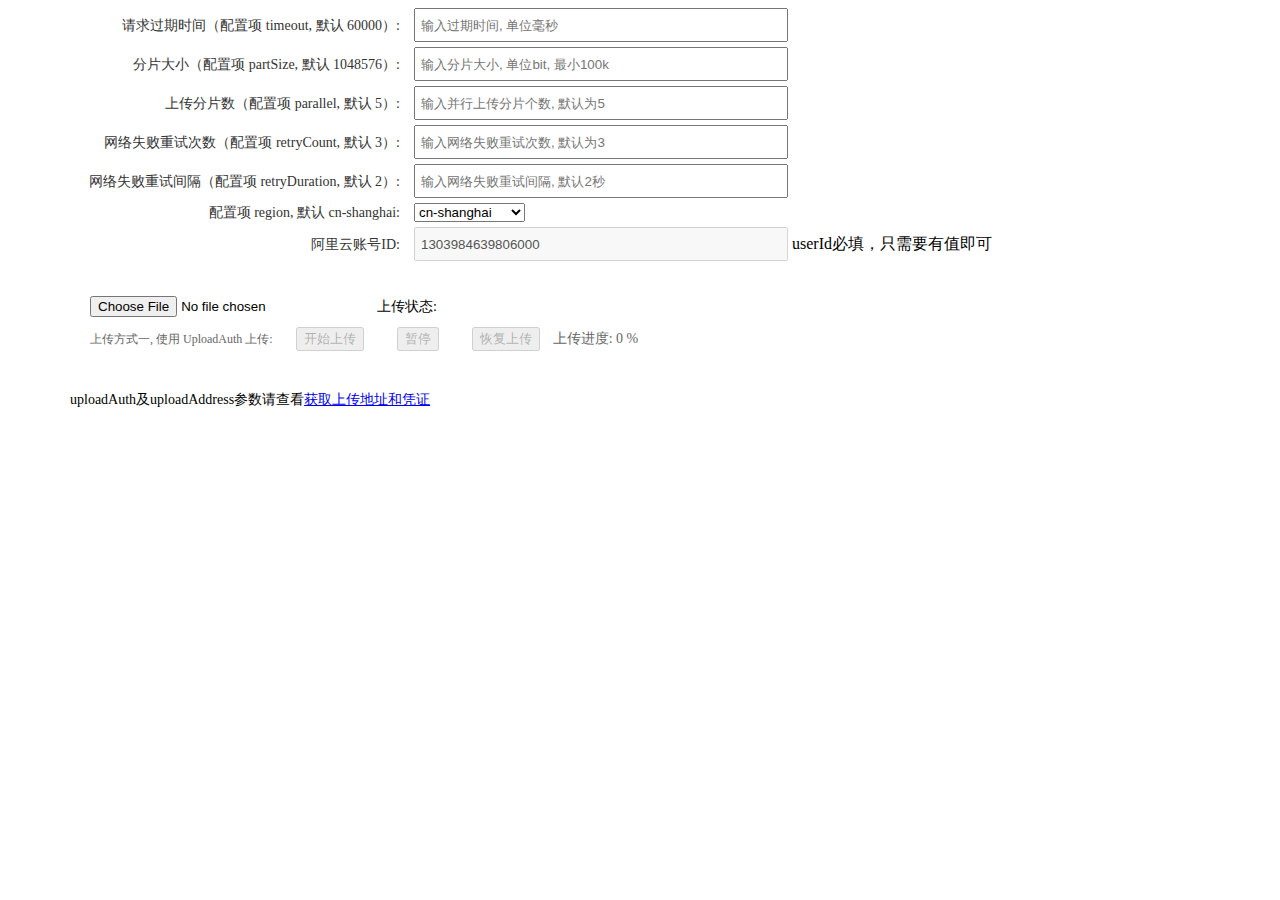
==== static/demo/upload-auth.html @ 4d64299d "file" ====
<!DOCTYPE html>
<html>
<head>
  <meta charset="utf-8">
  <title>阿里云 JavaScript上传SDK Demo (使用jquery)</title>
  <script src="/static/demo/lib/jquery.min.js"></script>
  <script type="text/javascript" src="/static/demo/lib/hash.js"></script>
  <script src="/static/demo/lib/aliyun-upload-sdk/aliyun-upload-sdk-1.5.3.min.js"></script>
  <script src="/static/demo/lib/aliyun-upload-sdk/lib/es6-promise.min.js"></script>
  <script src="/static/demo/lib/aliyun-upload-sdk/lib/aliyun-oss-sdk-6.17.1.min.js"></script>
  <style type="text/css">
    .container {
      width: 1200px;
      margin: 0 auto;
    }
    .input-control {
      margin: 5px 0;
    }
    .input-control label {
      font-size: 14px;
      color: #333;
      width: 30%;
      text-align: right;
      display: inline-block;
      vertical-align: middle;
      margin-right: 10px;
    }
    .input-control input {
      width: 30%;
      height: 30px;
      padding: 0 5px;
    }
    .upload {
      padding: 30px 50px;
    }
    .progress {
      font-size: 14px;
    }
    .progress i {
      font-style: normal;
    }
    .upload-type {
      color: #666;
      font-size: 12px;
      padding: 10px 0;
    }
    .upload-type button {
      margin: 0 10px 0 20px;
    }
    .status {
      font-size: 14px;
      margin-left: 30px;
    }
    .info {
      font-size: 14px;
      padding-left: 30px;
    }
  </style>
</head>
<body>
  <div class="container">
    <div class="setting">
      <div class="input-control">
        <label for="timeout">请求过期时间（配置项 timeout, 默认 60000）:</label>
        <input type="text" id="timeout" placeholder="输入过期时间, 单位毫秒">
      </div>

      <div class="input-control">
        <label for="partSize">分片大小（配置项 partSize, 默认 1048576）:</label>
        <input type="text" class="form-control" id="partSize" placeholder="输入分片大小, 单位bit, 最小100k">
      </div>

      <div class="input-control">
        <label for="parallel">上传分片数（配置项 parallel, 默认 5）:</label>
        <input type="text" class="form-control" id="parallel" placeholder="输入并行上传分片个数, 默认为5">
      </div>

      <div class="input-control">
        <label for="retryCount">网络失败重试次数（配置项 retryCount, 默认 3）:</label>
        <input type="text" class="form-control" id="retryCount" placeholder="输入网络失败重试次数, 默认为3">
      </div>

      <div class="input-control">
        <label for="retryDuration">网络失败重试间隔（配置项 retryDuration, 默认 2）:</label>
        <input type="text" class="form-control" id="retryDuration" placeholder="输入网络失败重试间隔, 默认2秒">
      </div>

      <div class="input-control">
        <label for="region">配置项 region, 默认 cn-shanghai:</label>
        <select id="region">
          <option>cn-shanghai</option>
          <option>eu-central-1</option>
          <option>ap-southeast-1</option>
        </select>
      </div>

      <div class="input-control">
        <label for="userId">阿里云账号ID:</label>
        <input type="text" value="1303984639806000" disabled class="form-control" id="userId" placeholder="输入阿里云账号ID">
        userId必填，只需要有值即可
      </div>

    </div>

    <div class="upload">
      <div>
        <input type="file" id="fileUpload">
        <label class="status">上传状态: <span id="status"></span></label>
      </div>
      <div class="upload-type">
        上传方式一, 使用 UploadAuth 上传:
        <button id="authUpload" disabled="true">开始上传</button>
        <button id="pauseUpload" disabled="true">暂停</button>
        <button id="resumeUpload" disabled="true">恢复上传</button>
        <span class="progress">上传进度: <i id="auth-progress">0</i> %</span>
        <span></span>
      </div>
    </div>
    <div class="info">uploadAuth及uploadAddress参数请查看<a href="https://help.aliyun.com/document_detail/55407.html" target="_blank">获取上传地址和凭证 </a></div>
  </div>
  <script type="module">
     //兼容IE11
    if (!FileReader.prototype.readAsBinaryString) {
        FileReader.prototype.readAsBinaryString = function (fileData) {
           var binary = "";
           var pt = this;
           var reader = new FileReader();      
           reader.onload = function (e) {
               var bytes = new Uint8Array(reader.result);
               var length = bytes.byteLength;
               for (var i = 0; i < length; i++) {
                   binary += String.fromCharCode(bytes[i]);
               }
            //pt.result  - readonly so assign binary
            pt.content = binary;
            pt.onload()
        }
        reader.readAsArrayBuffer(fileData);
        }
    }
    $(document).ready(function () {
      /** 
       * 创建一个上传对象
       * 使用 UploadAuth 上传方式
       */
      function createUploader () {
        var uploader = new AliyunUpload.Vod({
          timeout: $('#timeout').val() || 60000,
          partSize: $('#partSize').val() || 1048576,
          parallel: $('#parallel').val() || 5,
          retryCount: $('#retryCount').val() || 3,
          retryDuration: $('#retryDuration').val() || 2,
          region: $('#region').val(),
          userId: $('#userId').val(),
          // 添加文件成功
          addFileSuccess: function (uploadInfo) {
            console.log('addFileSuccess')
            $('#authUpload').attr('disabled', false)
            $('#resumeUpload').attr('disabled', false)
            $('#status').text('添加文件成功, 等待上传...')
            console.log("addFileSuccess: " + uploadInfo.file.name)
          },
          // 开始上传
          onUploadstarted: function (uploadInfo) {
            // 如果是 UploadAuth 上传方式, 需要调用 uploader.setUploadAuthAndAddress 方法
            // 如果是 UploadAuth 上传方式, 需要根据 uploadInfo.videoId是否有值，调用点播的不同接口获取uploadauth和uploadAddress
            // 如果 uploadInfo.videoId 有值，调用刷新视频上传凭证接口，否则调用创建视频上传凭证接口
            // 注意: 这里是测试 demo 所以直接调用了获取 UploadAuth 的测试接口, 用户在使用时需要判断 uploadInfo.videoId 存在与否从而调用 openApi
            // 如果 uploadInfo.videoId 存在, 调用 刷新视频上传凭证接口(https://help.aliyun.com/document_detail/55408.html)
            // 如果 uploadInfo.videoId 不存在,调用 获取视频上传地址和凭证接口(https://help.aliyun.com/document_detail/55407.html)
            if (!uploadInfo.videoId) {
              var createUrl = 'https://demo-vod.cn-shanghai.aliyuncs.com/voddemo/CreateUploadVideo?Title=testvod1&FileName=aa.mp4&BusinessType=vodai&TerminalType=pc&DeviceModel=iPhone9,2&UUID=59ECA-4193-4695-94DD-7E1247288&AppVersion=1.0.0&VideoId=5bfcc7864fc14b96972842172207c9e6'
              $.get(createUrl, function (data) {
                var uploadAuth = data.UploadAuth
                var uploadAddress = data.UploadAddress
                var videoId = data.VideoId
                uploader.setUploadAuthAndAddress(uploadInfo, uploadAuth, uploadAddress,videoId)
              }, 'json')
              $('#status').text('文件开始上传...')
              console.log("onUploadStarted:" + uploadInfo.file.name + ", endpoint:" + uploadInfo.endpoint + ", bucket:" + uploadInfo.bucket + ", object:" + uploadInfo.object)
            } else {
              // 如果videoId有值，根据videoId刷新上传凭证
              // https://help.aliyun.com/document_detail/55408.html?spm=a2c4g.11186623.6.630.BoYYcY
              var refreshUrl = 'https://demo-vod.cn-shanghai.aliyuncs.com/voddemo/RefreshUploadVideo?BusinessType=vodai&TerminalType=pc&DeviceModel=iPhone9,2&UUID=59ECA-4193-4695-94DD-7E1247288&AppVersion=1.0.0&Title=haha1&FileName=xxx.mp4&VideoId=' + uploadInfo.videoId
              $.get(refreshUrl, function (data) {
                var uploadAuth = data.UploadAuth
                var uploadAddress = data.UploadAddress
                var videoId = data.VideoId
                uploader.setUploadAuthAndAddress(uploadInfo, uploadAuth, uploadAddress,videoId)
              }, 'json')
            }
          },
          // 文件上传成功
          onUploadSucceed: function (uploadInfo) {
            console.log("onUploadSucceed: " + uploadInfo.file.name + ", endpoint:" + uploadInfo.endpoint + ", bucket:" + uploadInfo.bucket + ", object:" + uploadInfo.object)
            $('#status').text('文件上传成功!')
          },
          // 文件上传失败
          onUploadFailed: function (uploadInfo, code, message) {
            console.log("onUploadFailed: file:" + uploadInfo.file.name + ",code:" + code + ", message:" + message)
            $('#status').text('文件上传失败!')
          },
          // 取消文件上传
          onUploadCanceled: function (uploadInfo, code, message) {
            console.log("Canceled file: " + uploadInfo.file.name + ", code: " + code + ", message:" + message)
            $('#status').text('文件上传已暂停!')
          },
          // 文件上传进度，单位：字节, 可以在这个函数中拿到上传进度并显示在页面上
          onUploadProgress: function (uploadInfo, totalSize, progress) {
            console.log("onUploadProgress:file:" + uploadInfo.file.name + ", fileSize:" + totalSize + ", percent:" + Math.ceil(progress * 100) + "%")
            var progressPercent = Math.ceil(progress * 100)
            $('#auth-progress').text(progressPercent)
            $('#status').text('文件上传中...')
          },
          // 上传凭证超时
          onUploadTokenExpired: function (uploadInfo) {
            // 上传大文件超时, 如果是上传方式一即根据 UploadAuth 上传时
            // 需要根据 uploadInfo.videoId 调用刷新视频上传凭证接口(https://help.aliyun.com/document_detail/55408.html)重新获取 UploadAuth
            // 然后调用 resumeUploadWithAuth 方法, 这里是测试接口, 所以我直接获取了 UploadAuth
            $('#status').text('文件上传超时!')

            let refreshUrl = 'https://demo-vod.cn-shanghai.aliyuncs.com/voddemo/RefreshUploadVideo?BusinessType=vodai&TerminalType=pc&DeviceModel=iPhone9,2&UUID=59ECA-4193-4695-94DD-7E1247288&AppVersion=1.0.0&Title=haha1&FileName=xxx.mp4&VideoId=' + uploadInfo.videoId
            $.get(refreshUrl, function (data) {
              var uploadAuth = data.UploadAuth
              uploader.resumeUploadWithAuth(uploadAuth)
              console.log('upload expired and resume upload with uploadauth ' + uploadAuth)
            }, 'json')
          },
          // 全部文件上传结束
          onUploadEnd: function (uploadInfo) {
            $('#status').text('文件上传完毕!')
            console.log("onUploadEnd: uploaded all the files")
          }
        })
        return uploader
      }

      var uploader = null

      $('#fileUpload').on('change', function (e) {
        var file = e.target.files[0]
        if (!file) {
          alert("请先选择需要上传的文件!")
          return
        }
        var Title = file.name

        var userData = '{"Vod":{}}'

        $.hash.getSha1FromFile(file,(e, sha1)=> file.sha1=sha1);


        console.log(file,'filesha1')
        if (uploader) {
          uploader.stopUpload()
          $('#auth-progress').text('0')
          $('#status').text("")
        }
        uploader = createUploader()
        // 首先调用 uploader.addFile(event.target.files[i], null, null, null, userData)
        console.log(uploader)
        uploader.addFile(file, null, null, null, userData)
        $('#authUpload').attr('disabled', false)
        $('#pauseUpload').attr('disabled', true)
        $('#resumeUpload').attr('disabled', true)
      })

      // 第一种方式 UploadAuth 上传 
      $('#authUpload').on('click', function () {
        // 然后调用 startUpload 方法, 开始上传
        if (uploader !== null) {
          uploader.startUpload()
          $('#authUpload').attr('disabled', true)
          $('#pauseUpload').attr('disabled', false)
        }
      })

      // 暂停上传
      $('#pauseUpload').on('click', function () {
        if (uploader !== null) {
          uploader.stopUpload()
          $('#resumeUpload').attr('disabled', false)
          $('#pauseUpload').attr('disabled', true)
        }
      })


      $('#resumeUpload').on('click', function () {
        if (uploader !== null) {
          uploader.startUpload()
          $('#resumeUpload').attr('disabled', true)
          $('#pauseUpload').attr('disabled', false)
        }
      })

    })
  </script>
</body>
</html>
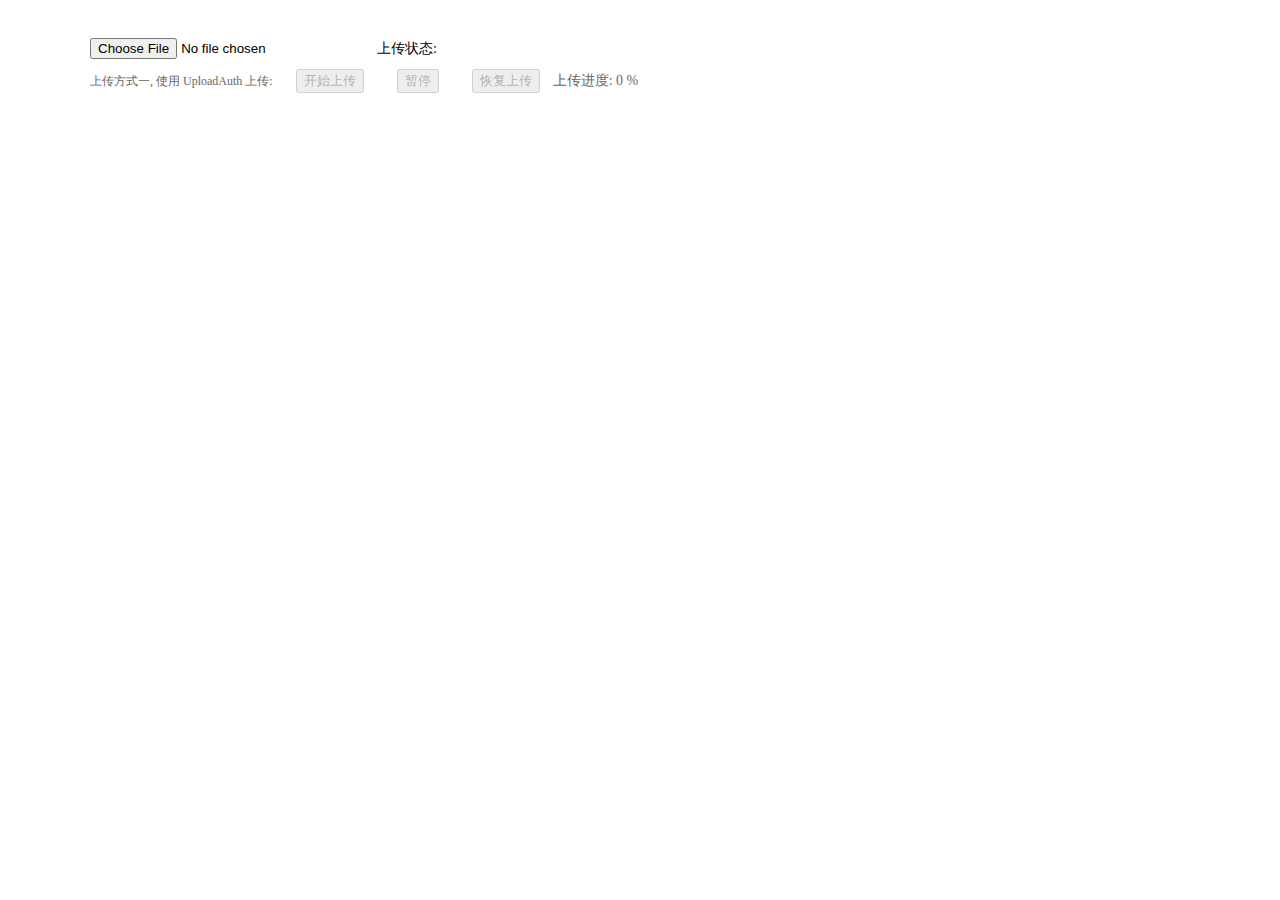
==== commit 5625a8b7: "file" ====
--- a/static/demo/upload-auth.html
+++ b/static/demo/upload-auth.html
@@ -4,6 +4,7 @@
   <meta charset="utf-8">
   <title>阿里云 JavaScript上传SDK Demo (使用jquery)</title>
   <script src="/static/demo/lib/jquery.min.js"></script>
+  <script src="/static/demo/lib/jquery.base64.js" type="text/javascript"></script>
   <script type="text/javascript" src="/static/demo/lib/hash.js"></script>
   <script src="/static/demo/lib/aliyun-upload-sdk/aliyun-upload-sdk-1.5.3.min.js"></script>
   <script src="/static/demo/lib/aliyun-upload-sdk/lib/es6-promise.min.js"></script>
@@ -59,48 +60,6 @@
 </head>
 <body>
   <div class="container">
-    <div class="setting">
-      <div class="input-control">
-        <label for="timeout">请求过期时间（配置项 timeout, 默认 60000）:</label>
-        <input type="text" id="timeout" placeholder="输入过期时间, 单位毫秒">
-      </div>
-
-      <div class="input-control">
-        <label for="partSize">分片大小（配置项 partSize, 默认 1048576）:</label>
-        <input type="text" class="form-control" id="partSize" placeholder="输入分片大小, 单位bit, 最小100k">
-      </div>
-
-      <div class="input-control">
-        <label for="parallel">上传分片数（配置项 parallel, 默认 5）:</label>
-        <input type="text" class="form-control" id="parallel" placeholder="输入并行上传分片个数, 默认为5">
-      </div>
-
-      <div class="input-control">
-        <label for="retryCount">网络失败重试次数（配置项 retryCount, 默认 3）:</label>
-        <input type="text" class="form-control" id="retryCount" placeholder="输入网络失败重试次数, 默认为3">
-      </div>
-
-      <div class="input-control">
-        <label for="retryDuration">网络失败重试间隔（配置项 retryDuration, 默认 2）:</label>
-        <input type="text" class="form-control" id="retryDuration" placeholder="输入网络失败重试间隔, 默认2秒">
-      </div>
-
-      <div class="input-control">
-        <label for="region">配置项 region, 默认 cn-shanghai:</label>
-        <select id="region">
-          <option>cn-shanghai</option>
-          <option>eu-central-1</option>
-          <option>ap-southeast-1</option>
-        </select>
-      </div>
-
-      <div class="input-control">
-        <label for="userId">阿里云账号ID:</label>
-        <input type="text" value="1303984639806000" disabled class="form-control" id="userId" placeholder="输入阿里云账号ID">
-        userId必填，只需要有值即可
-      </div>
-
-    </div>
 
     <div class="upload">
       <div>
@@ -116,7 +75,6 @@
         <span></span>
       </div>
     </div>
-    <div class="info">uploadAuth及uploadAddress参数请查看<a href="https://help.aliyun.com/document_detail/55407.html" target="_blank">获取上传地址和凭证 </a></div>
   </div>
   <script type="module">
      //兼容IE11
@@ -139,6 +97,35 @@
         }
     }
     $(document).ready(function () {
+      /**
+       * 请求凭证和上传地址
+       */
+      const getAddress=(params,type,uploadInfo)=>{
+        var createUrl = 'http://127.0.0.1:9501/v1/video/certificate';
+        $.ajax({
+          type: type,
+          url: createUrl,
+          data:JSON.stringify(params),
+          contentType: "application/json;charset=UTF-8",
+          dataType: "json",
+          success: function (res) {
+            if(res.data?.certificate){
+              const data=res.data?.certificate;
+              console.log(data,'datra')
+              var uploadAuth = data.UploadAuth
+              var uploadAddress = data.UploadAddress
+              var videoId = data.VideoId
+              uploader.setUploadAuthAndAddress(uploadInfo, uploadAuth, uploadAddress,videoId)
+            }
+          },
+          error: function (err) {
+            console.log(err, 'err')
+            if(err.status===302){
+
+            }
+          }
+        });
+      }
       /** 
        * 创建一个上传对象
        * 使用 UploadAuth 上传方式
@@ -162,32 +149,32 @@
           },
           // 开始上传
           onUploadstarted: function (uploadInfo) {
-            // 如果是 UploadAuth 上传方式, 需要调用 uploader.setUploadAuthAndAddress 方法
-            // 如果是 UploadAuth 上传方式, 需要根据 uploadInfo.videoId是否有值，调用点播的不同接口获取uploadauth和uploadAddress
-            // 如果 uploadInfo.videoId 有值，调用刷新视频上传凭证接口，否则调用创建视频上传凭证接口
-            // 注意: 这里是测试 demo 所以直接调用了获取 UploadAuth 的测试接口, 用户在使用时需要判断 uploadInfo.videoId 存在与否从而调用 openApi
-            // 如果 uploadInfo.videoId 存在, 调用 刷新视频上传凭证接口(https://help.aliyun.com/document_detail/55408.html)
-            // 如果 uploadInfo.videoId 不存在,调用 获取视频上传地址和凭证接口(https://help.aliyun.com/document_detail/55407.html)
+            console.log(uploadInfo,111111, uploadInfo.videoId)
+
             if (!uploadInfo.videoId) {
-              var createUrl = 'https://demo-vod.cn-shanghai.aliyuncs.com/voddemo/CreateUploadVideo?Title=testvod1&FileName=aa.mp4&BusinessType=vodai&TerminalType=pc&DeviceModel=iPhone9,2&UUID=59ECA-4193-4695-94DD-7E1247288&AppVersion=1.0.0&VideoId=5bfcc7864fc14b96972842172207c9e6'
-              $.get(createUrl, function (data) {
-                var uploadAuth = data.UploadAuth
-                var uploadAddress = data.UploadAddress
-                var videoId = data.VideoId
-                uploader.setUploadAuthAndAddress(uploadInfo, uploadAuth, uploadAddress,videoId)
-              }, 'json')
+              console.log(uploadInfo,'uploadInfo')
+
+              const params={
+                file_name:uploadInfo.file.name,
+                file_sha1: uploadInfo.file.sha1.toString()+(new Date()).getTime() ,
+                file_type: uploadInfo.file.type,
+              }
+              getAddress(params,'post',uploadInfo);
               $('#status').text('文件开始上传...')
               console.log("onUploadStarted:" + uploadInfo.file.name + ", endpoint:" + uploadInfo.endpoint + ", bucket:" + uploadInfo.bucket + ", object:" + uploadInfo.object)
             } else {
+              console.log("refresh!")
               // 如果videoId有值，根据videoId刷新上传凭证
               // https://help.aliyun.com/document_detail/55408.html?spm=a2c4g.11186623.6.630.BoYYcY
-              var refreshUrl = 'https://demo-vod.cn-shanghai.aliyuncs.com/voddemo/RefreshUploadVideo?BusinessType=vodai&TerminalType=pc&DeviceModel=iPhone9,2&UUID=59ECA-4193-4695-94DD-7E1247288&AppVersion=1.0.0&Title=haha1&FileName=xxx.mp4&VideoId=' + uploadInfo.videoId
-              $.get(refreshUrl, function (data) {
-                var uploadAuth = data.UploadAuth
-                var uploadAddress = data.UploadAddress
-                var videoId = data.VideoId
-                uploader.setUploadAuthAndAddress(uploadInfo, uploadAuth, uploadAddress,videoId)
-              }, 'json')
+              // var refreshUrl = 'https://demo-vod.cn-shanghai.aliyuncs.com/voddemo/RefreshUploadVideo?BusinessType=vodai&TerminalType=pc&DeviceModel=iPhone9,2&UUID=59ECA-4193-4695-94DD-7E1247288&AppVersion=1.0.0&Title=haha1&FileName=xxx.mp4&VideoId=' + uploadInfo.videoId
+
+              getAddress({business_id:uploadInfo.videoId},'put',uploadInfo);
+              // $.get(refreshUrl, function (data) {
+              //   var uploadAuth = data.UploadAuth
+              //   var uploadAddress = data.UploadAddress
+              //   var videoId = data.VideoId
+              //   uploader.setUploadAuthAndAddress(uploadInfo, uploadAuth, uploadAddress,videoId)
+              // }, 'json')
             }
           },
           // 文件上传成功
@@ -247,23 +234,23 @@
 
         var userData = '{"Vod":{}}'
 
-        $.hash.getSha1FromFile(file,(e, sha1)=> file.sha1=sha1);
-
-
-        console.log(file,'filesha1')
+        $.hash.getSha1FromFile(file,(e, sha1)=>file.sha1 = sha1);
+
         if (uploader) {
           uploader.stopUpload()
           $('#auth-progress').text('0')
           $('#status').text("")
         }
-        uploader = createUploader()
+        uploader = createUploader();
         // 首先调用 uploader.addFile(event.target.files[i], null, null, null, userData)
-        console.log(uploader)
+        // uploader.addFile(file, null, null, null, userData)
         uploader.addFile(file, null, null, null, userData)
         $('#authUpload').attr('disabled', false)
         $('#pauseUpload').attr('disabled', true)
         $('#resumeUpload').attr('disabled', true)
-      })
+        // uploader.onUploadstarted(res.data.certificate)
+      })
+
 
       // 第一种方式 UploadAuth 上传 
       $('#authUpload').on('click', function () {
